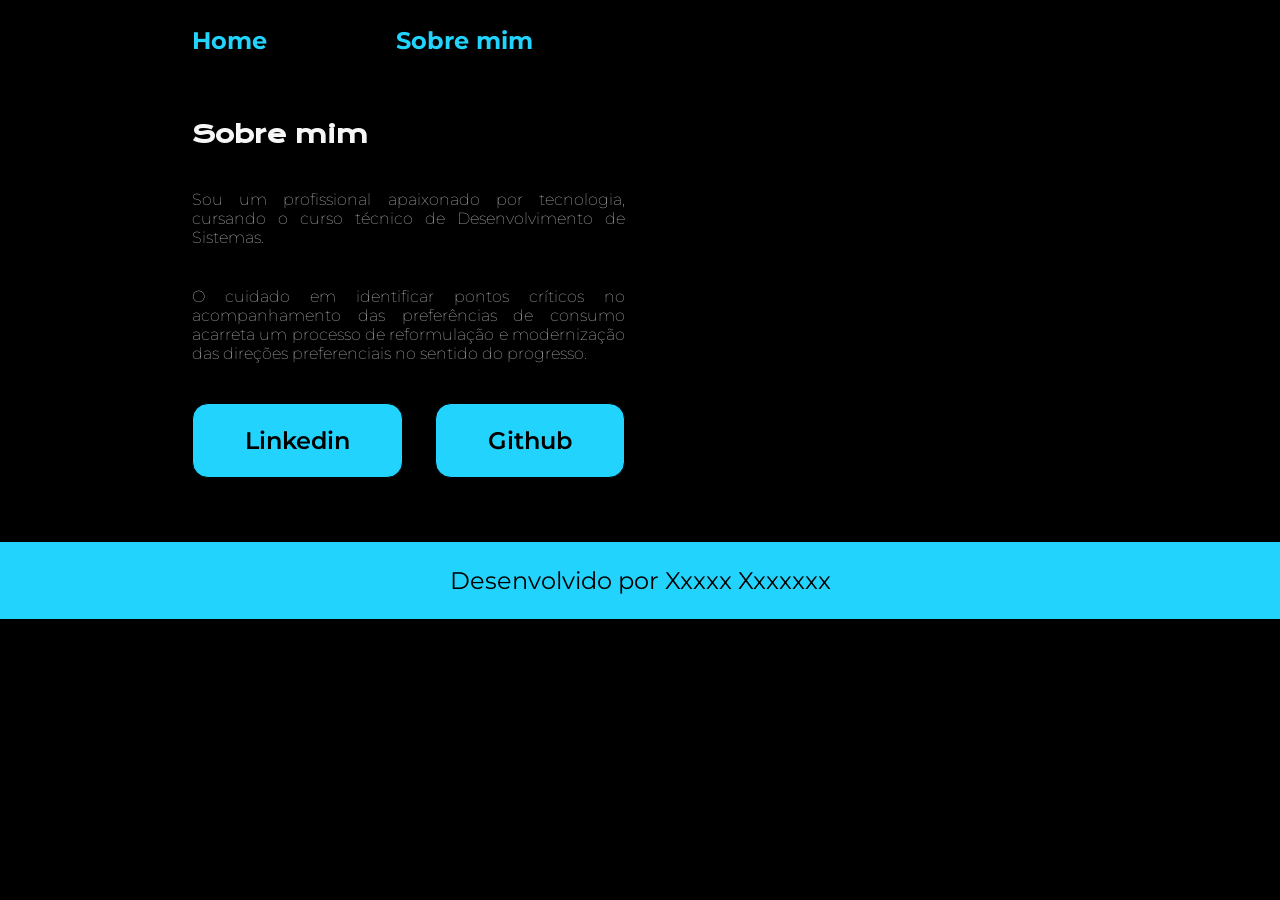
==== portfoliosobremim2.html @ 5d0bbda6 "Add files via upload" ====
<!DOCTYPE html>
<html lang="en">
<head>
    <meta charset="UTF-8">
    <meta name="viewport" content="width=device-width, initial-scale=1.0">
    <title>Document</title>
    <link rel="stylesheet" href="clariceportfolio2.css">
</head>
<body>
        <header>
        <nav class="cabecalho">
            <a href="clariceportfolio2.html"class="cabecalho-link">Home</a>
            <a href="portfoliosobremim2.html" class="cabecalho-link">Sobre mim</a>
        </nav>
    </header>
    <main>
        <section class="container-texto">
            <h1 class="container-texto-titulo">Sobre mim</h1>
            <p class="container-texto-paragrafo">Sou um profissional apaixonado por tecnologia, cursando o curso técnico de Desenvolvimento de Sistemas.</p>
            <p class="container-texto-paragrafo">O cuidado em identificar pontos críticos no acompanhamento das preferências de consumo acarreta um processo de reformulação e modernização das direções preferenciais no sentido do progresso.</p>
            <div class="container-texto-link">
               <a href=""><button>Linkedin</button></a>
                <a href=""><button>Github</button></a>
            </div>
        </section>
        <section class="container-foto">
            <img src="imagem_anonimo.png" alt=""  style="height: 390px;" width="auto">
        </section>
    </main>
    <footer>
         <p>Desenvolvido por Xxxxx Xxxxxxx</p>
    </footer>
    
</body>
</html>
---- clariceportfolio2.css ----
@import url('https://fonts.googleapis.com/css2?family=Krona+One&family=Montserrat:ital,wght@0,100..900;1,100.900&display=swap');

:root{
    --corPrincipal: #22D4FD;
    --corSecundaria: #000;
    --corTerciaria: #F6F6F6;

    --fontePrincipal: "Montserrat", sans-serif;
    --fonteSecundaria: "Krona One", sans-serif;
}

*{
    margin: 0;
    padding: 0;
}

body{
    box-sizing: border-box;
    background-color: var(--corSecundaria);
    color: var(--corTerciaria);
}

header{
    background-color: var(--corSecundaria);
    padding: 2% 0% 0% 15%;
}
.cabecalho{
    display: flex;
    gap: 129px;
}

.cabecalho-link{
     color: var(--corPrincipal);
     font-family: var(--fontePrincipal);
     font-size: 24px;
     font-weight: bold;
     text-decoration: none;

}

main{
    padding: 5% 15%;
    display: flex;
    align-items: center;
    justify-content: space-between;
    gap: 82px;
}

.container-titulo-destaque{
    color: var(--corPrincipal);
}
.container-texto{
    width: 50%;
    display: flex;
    flex-direction: column;
    gap: 40px;
}
.container-texto-titulo{
    font-family: var(--fonteSecundaria);
    color: var(--corTerciaria);
}

.container-texto-paragrafo{
    font-family: var(--fontePrincipal);
    color: var(--corTerciaria);
    font-size: 16px;
    font-weight: 1;
    text-align: justify;
}

.container-texto-link{
    display: flex;
    flex-direction: row;
    justify-content: space-between;
    align-items: center;
    gap: 32px;
}

button{
    background-color: var(--corPrincipal);
    border: solid 1px;
    border-radius: 16px;
    padding: 22px 52px;
    color: var(--corSecundaria);
    font-size: 24px;
    font-family: var(--fontePrincipal);
    font-weight: 600;
    cursor: pointer;
}
button:hover{
    background-color: blue;
    color: white;
    transition: 0.5s;
}

.container-foto{
    width: 50%;
}

footer{
    color: var(--corSecundaria);
    background-color: var(--corPrincipal);
    padding: 24px;
    text-align: center;
    font-family: var(--fontePrincipal);
    font-size: 1.5rem;
    font-weight: 400;
}

@media (max-width:1100){
    main{
        display: flex;
        
    }


}
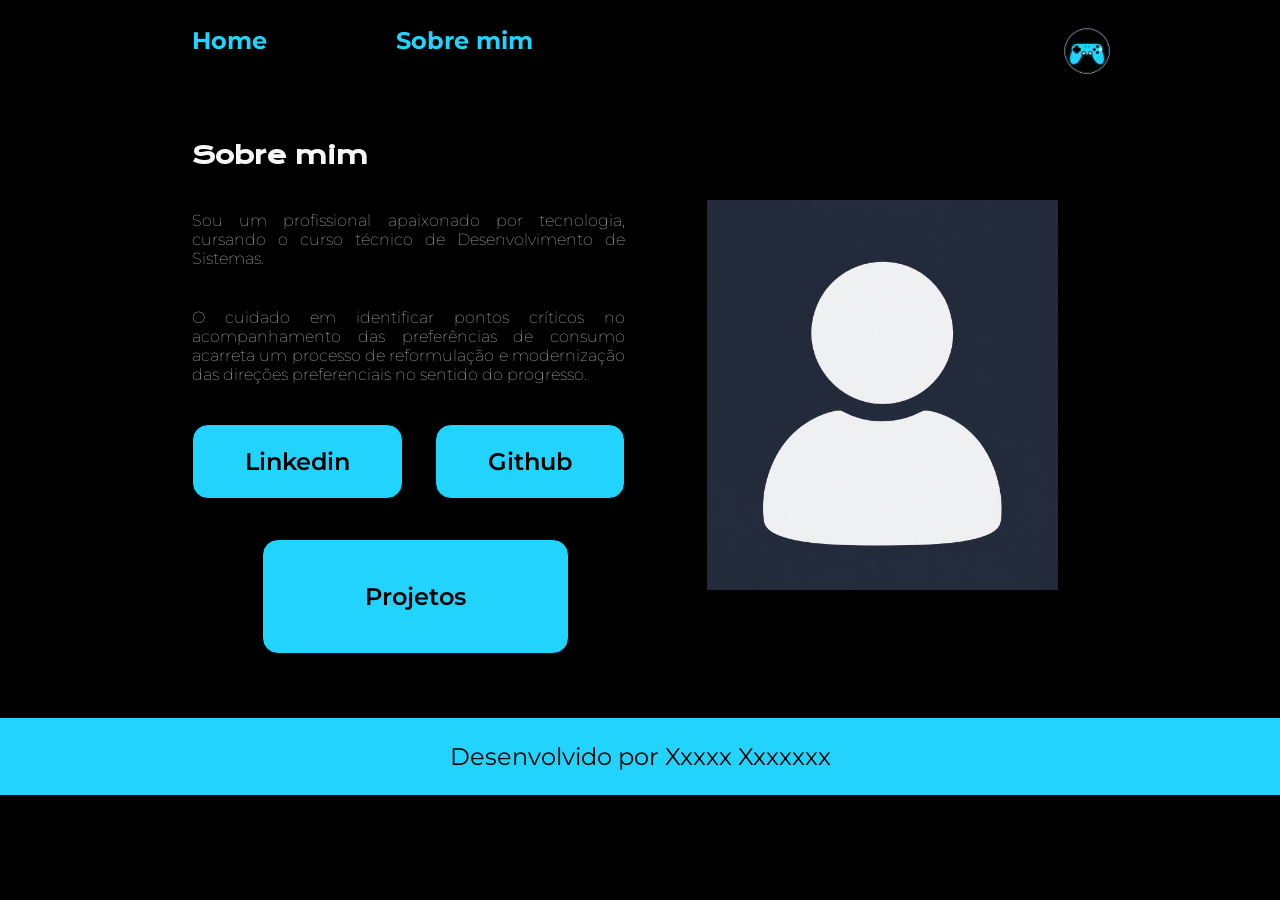
==== commit ee212cfd: "Add files via upload" ====
--- a/portfoliosobremim2.html
+++ b/portfoliosobremim2.html
@@ -9,8 +9,9 @@
 <body>
         <header>
         <nav class="cabecalho">
-            <a href="clariceportfolio2.html"class="cabecalho-link">Home</a>
+            <a href="index.html"class="cabecalho-link">Home</a>
             <a href="portfoliosobremim2.html" class="cabecalho-link">Sobre mim</a>
+            <img src="logo_gamepad.png" alt="" class="logo">
         </nav>
     </header>
     <main>
@@ -22,6 +23,7 @@
                <a href=""><button>Linkedin</button></a>
                 <a href=""><button>Github</button></a>
             </div>
+                        <a href="https://alfabetiza-six.vercel.app/"><button class="projeto">Projetos</button></a>
         </section>
         <section class="container-foto">
             <img src="imagem_anonimo.png" alt=""  style="height: 390px;" width="auto">
--- a/clariceportfolio2.css
+++ b/clariceportfolio2.css
@@ -107,6 +107,16 @@
     font-weight: 400;
 }
 
+.logo{
+    height: 50px;
+    width: auto;
+    display: flex;
+    margin-left: 400px;
+}
+.projeto{
+    margin-left: 70px;
+    padding: 42px 102px;
+}
 @media (max-width:1100){
     main{
         display: flex;
